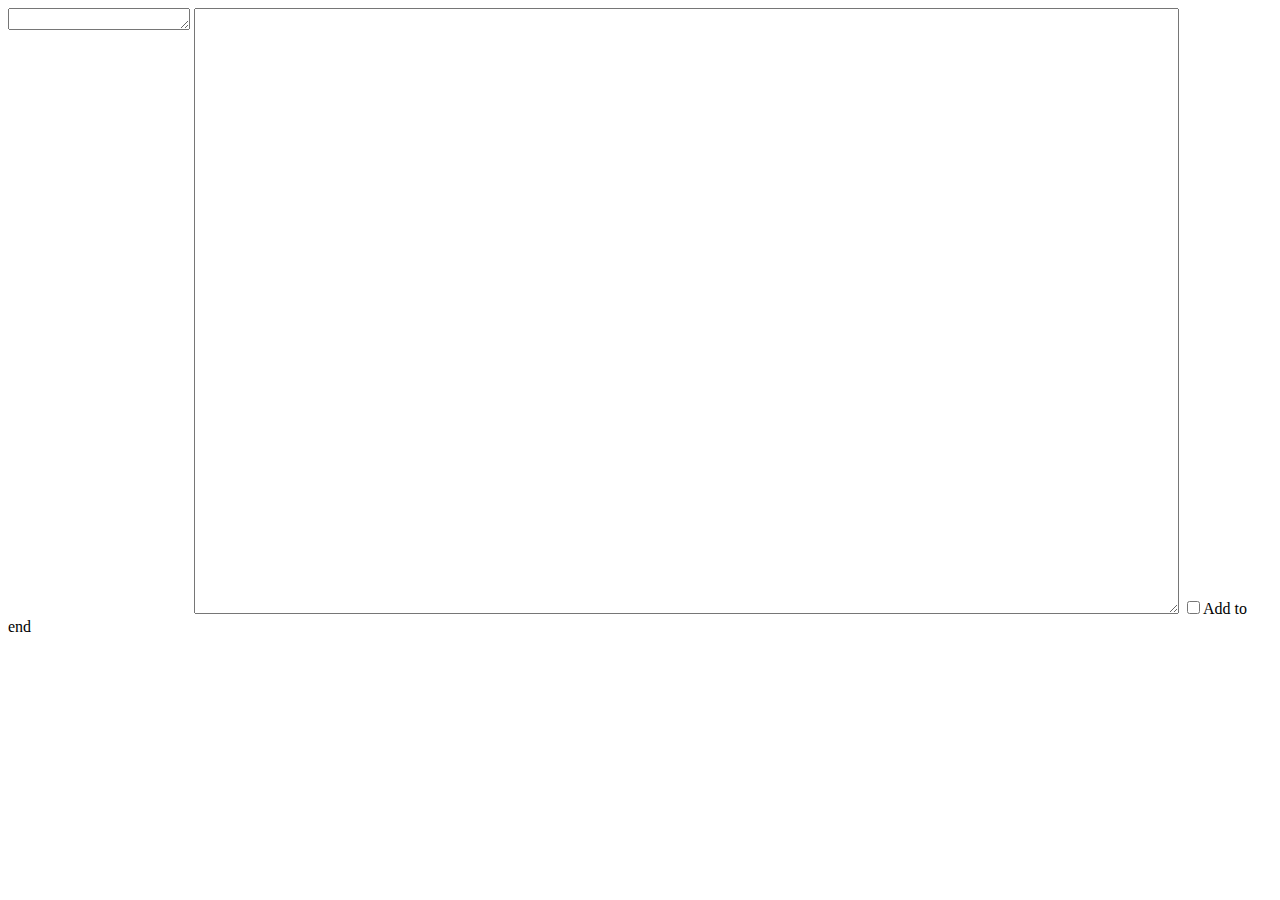
==== src/main/javascript/run-client.html @ cec3cf17 "[icancode][client][javascript] Предварительно подготовил клиента" ====
<!--
  #%L
  Codenjoy - it's a dojo-like platform from developers to developers.
  %%
  Copyright (C) 2018 Codenjoy
  %%
  This program is free software: you can redistribute it and/or modify
  it under the terms of the GNU General Public License as
  published by the Free Software Foundation, either version 3 of the
  License, or (at your option) any later version.
  
  This program is distributed in the hope that it will be useful,
  but WITHOUT ANY WARRANTY; without even the implied warranty of
  MERCHANTABILITY or FITNESS FOR A PARTICULAR PURPOSE.  See the
  GNU General Public License for more details.
  
  You should have received a copy of the GNU General Public
  License along with this program.  If not, see
  <http://www.gnu.org/licenses/gpl-3.0.html>.
  #L%
  -->
<html>
    <head>
        <meta charset="utf8">
        <script src="BrowserNodeStub.js"></script>
        <script src="Runner.js"></script>
    </head>
    <body>
        <textarea id="board" style="line-height: 8px; vertical-align:top;"></textarea>        
        <textarea id="log-area" rows="60" cols="120" style="line-height: 10px;"></textarea>        
        <input type="checkbox" id="add-to-end">Add to end</input>
    </body>
</html>
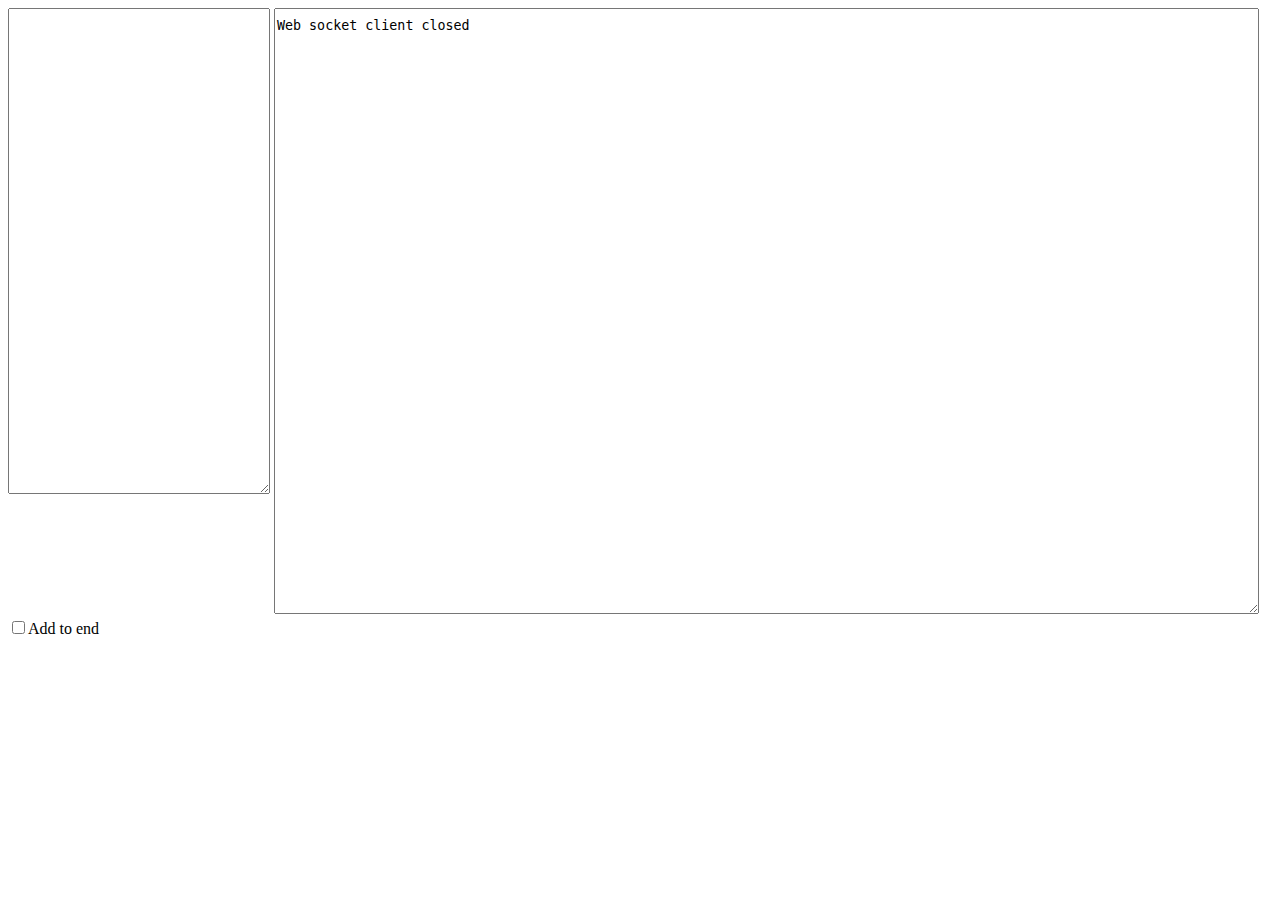
==== commit d787b406: "[icancode][client][javascript] Сделал клиент рабочим, исправил ошибку в борде" ====
--- a/src/main/javascript/run-client.html
+++ b/src/main/javascript/run-client.html
@@ -26,7 +26,7 @@
         <script src="Runner.js"></script>
     </head>
     <body>
-        <textarea id="board" style="line-height: 8px; vertical-align:top;"></textarea>        
+        <textarea id="board" rows="60" cols="30" style="line-height: 8px; vertical-align:top;"></textarea>
         <textarea id="log-area" rows="60" cols="120" style="line-height: 10px;"></textarea>        
         <input type="checkbox" id="add-to-end">Add to end</input>
     </body>
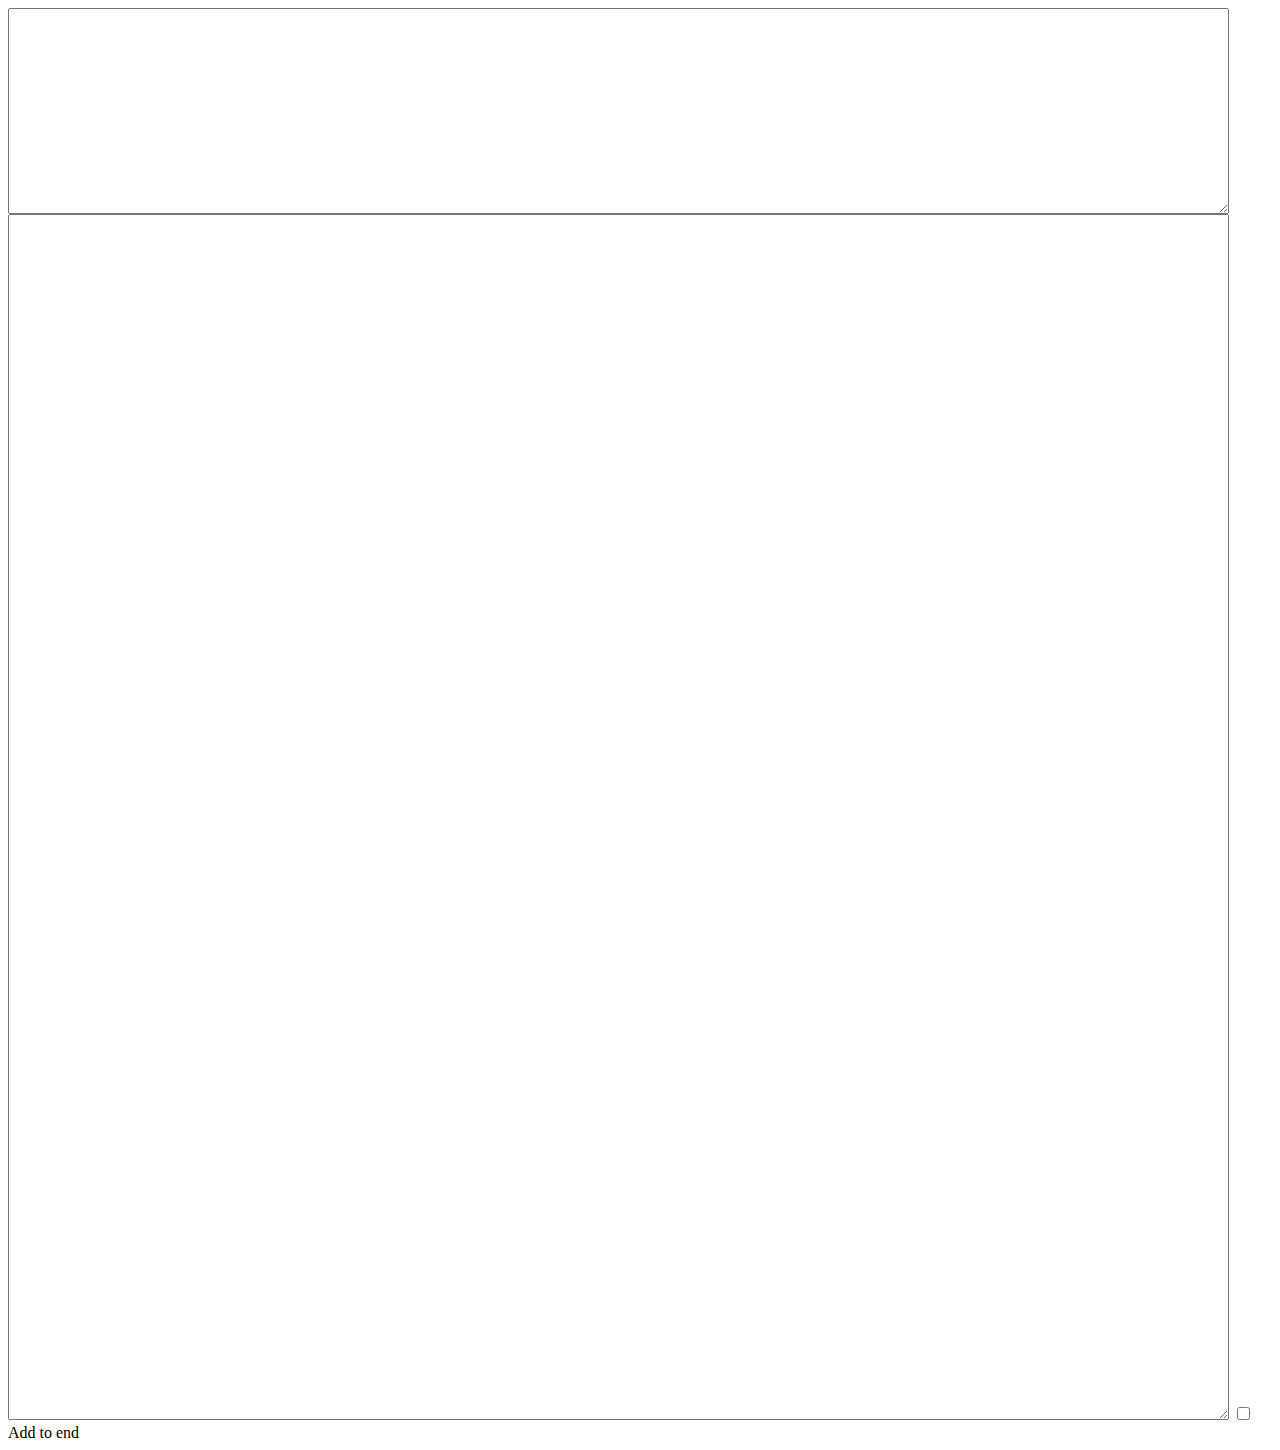
==== commit 10e7b7aa: "[icancode][client][javascript] Добавил Command. Исправил board.toString так что он теперь показывает" ====
--- a/src/main/javascript/run-client.html
+++ b/src/main/javascript/run-client.html
@@ -26,8 +26,8 @@
         <script src="Runner.js"></script>
     </head>
     <body>
-        <textarea id="board" rows="60" cols="30" style="line-height: 8px; vertical-align:top;"></textarea>
-        <textarea id="log-area" rows="60" cols="120" style="line-height: 10px;"></textarea>        
+        <textarea id="board" rows="25" cols="150" style="line-height: 8px; vertical-align:top;"></textarea>
+        <textarea id="log-area" rows="120" cols="150" style="line-height: 10px;"></textarea>
         <input type="checkbox" id="add-to-end">Add to end</input>
     </body>
 </html>
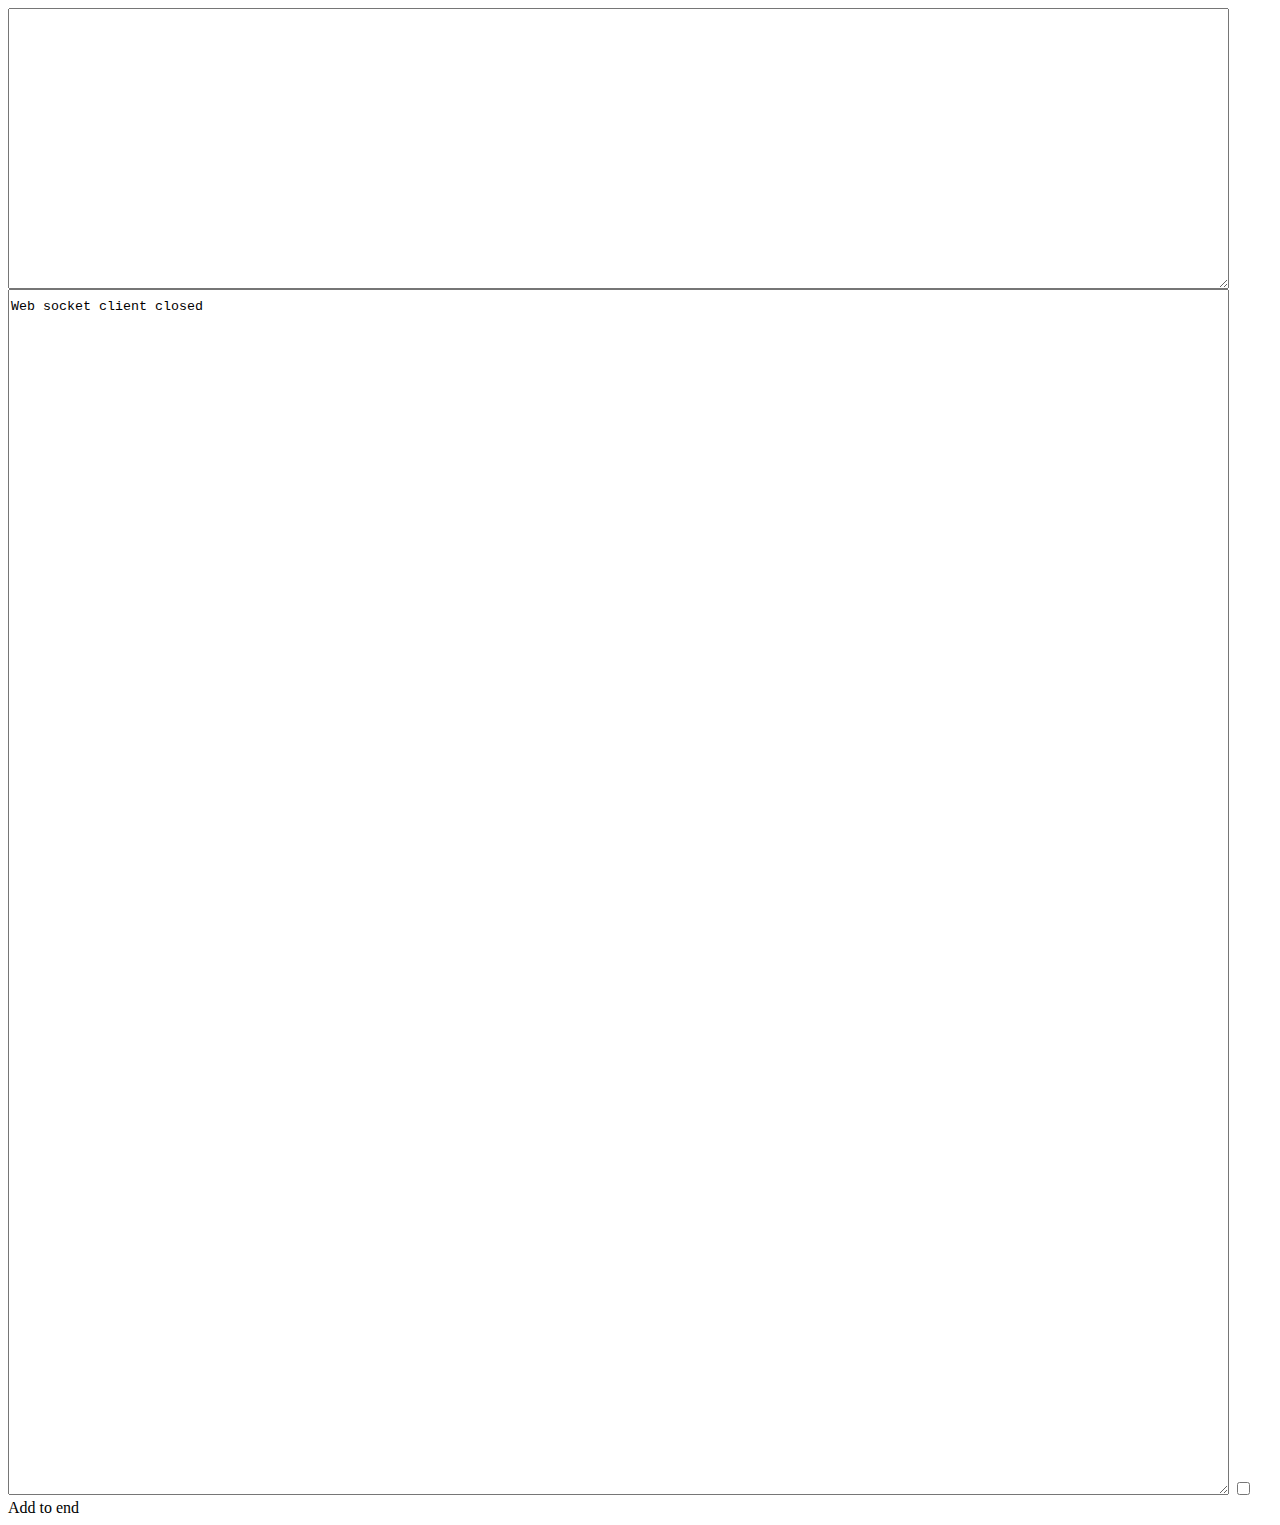
==== commit c08c2b9c: "[icancode][client][javascript] Исправил ошибку + пофиксил дизайн, чтобы не переносились строчки" ====
--- a/src/main/javascript/run-client.html
+++ b/src/main/javascript/run-client.html
@@ -26,8 +26,8 @@
         <script src="Runner.js"></script>
     </head>
     <body>
-        <textarea id="board" rows="25" cols="150" style="line-height: 8px; vertical-align:top;"></textarea>
-        <textarea id="log-area" rows="120" cols="150" style="line-height: 10px;"></textarea>
+        <textarea id="board" rows="25" cols="150" style="white-space: nowrap;  overflow: auto; line-height: 11px; vertical-align:top;"></textarea>
+        <textarea id="log-area" rows="120" cols="150" style="white-space: nowrap;  overflow: auto; line-height: 10px;"></textarea>
         <input type="checkbox" id="add-to-end">Add to end</input>
     </body>
 </html>
